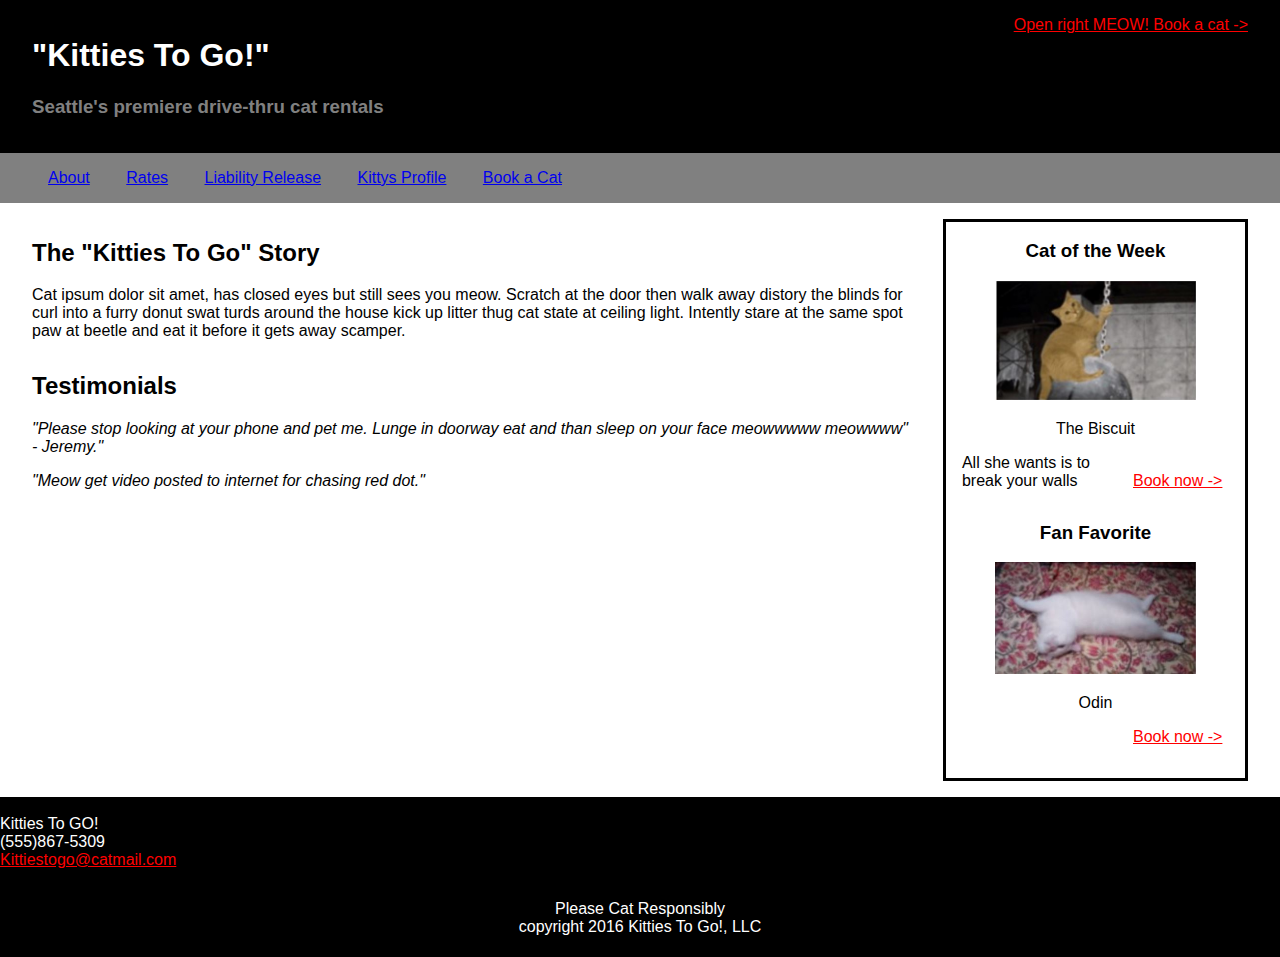
==== index.html @ ad001c16 "mouckup practice project added" ====
<!DOCTYPE html >
<html lang="en-US">
	<head>
		<meta charset="utf-8">
		<title>Thandassary Sidarthan</title>
		<link rel="stylesheet" type="text/css" href="./styles/kitties-to-go.css">
	</head>
	<body>
		<header>
			<a href="#" id="book-cat">Open right MEOW! Book a cat -></a>
			<h1>"Kitties To Go!"</h1>
			<h3>Seattle's premiere drive-thru cat rentals</h3>
		</header>
		<nav>
      		<a href="about.html">About</a>
      		<a href="rates.html">Rates</a>
    		<a href="liablity-release.html">Liability Release</a>
    		<a href="kittys-profile">Kittys Profile</a>
    		<a href="book-a-cat.html">Book a Cat</a>
		</nav>
		<main>
    		<div class="cat-story-container">
				<div class="cat-content">
					<h2>
						The "Kitties To Go" Story
					</h2>
					<p>
						Cat ipsum dolor sit amet, has closed eyes but still sees you meow. Scratch at the door then walk away distory the blinds for curl into a furry donut swat turds around the house kick up litter thug cat state at ceiling light. Intently stare at the same spot paw at beetle and eat it before it gets away scamper.
					</p>
				</div>
				<div class="cat-content">
					<h2>
						Testimonials
					</h2>
					<p>
						<em>"Please stop looking at your phone and pet me.
							Lunge in doorway eat and than sleep on your
						  face meowwwww meowwww" - Jeremy."</em>
					</p>
					<p>
						<em>"Meow get video posted to internet for chasing
						red dot."</em>
					</p>
				</div>
			</div>
			<div class="cat-image-container">
				<div>
					<h3>Cat of the Week</h3>
					<img alt="Bis" src="./images/biscuit-cat.jpg">
					<p>The Biscuit</p>
					<div class="cat-link">
						<a href="biscuit-pro.html" class="book-now">Book now -></a>
						<p class="caption">All she wants is to break your walls</p>
					</div>
				</div>
				<div>
					<h3>Fan Favorite</h3>
					<img alt="Odin" src="./images/odin-cat.jpg">
					<p>Odin</p>

					<div class="cat-link">
						<a href="odin-pro.html" class="book-now">Book now -></a>
					</div>
				</div>
			</div>
		</main>
		<footer>
			<address class="contacts-addr">
          <br>
					Kitties To GO!<br>
					(555)867-5309<br>
      		<a  id="cont-cat" href= "mailto:Kittiestogo@catmail.com">Kittiestogo@catmail.com</a> <br>
      </address>
			<p id="copyright">
				Please Cat Responsibly <br>
				copyright 2016 Kitties To Go!, LLC
			</p>
		</footer>
	</body>
</html>
---- styles/kitties-to-go.css ----
* {box-sizing: border-box;}

html {
  font-size: 16px;
  font-family: "Helvetica Neue", Helvetica, Arial, sans-serif;
}

body {
  margin: 0;
}

main {
  display: flex;
  flex-direction: row;
  justify-content: space-between;
  margin: 1rem 2rem 1rem 2rem;
}

header {
  background: black;
  color: white;
  padding: 1rem 2rem 1rem 2rem;
}

#book-cat {
  float: right;
  color: red;
}

header h3 {
  color: gray;
}

nav {
  background: gray;
  padding: 1rem;
}

nav a {
  padding-left: 2rem;
}

img {
  width: 75%
}

.cat-story-container {
  width: 60rem;
  padding-right: 2rem;
}

.cat-content {
  margin-bottom: 2rem;
}

.cat-image-container {
  border: 3px solid black;
  width: 20rem;
  text-align: center;
  padding: 0rem 1rem;
}

.cat-link {
  display: flex;
  flex-direction: row-reverse;
  justify-content: space-between;
  text-align: left;
  align-items: flex-end;
  margin-bottom: 2rem;
}

.book-now {
  color: red;
  width: 6rem;
}

.caption {
  width: 10em;
  margin: 0;
}

footer {
  height: 10rem;
  background: black;
  color: white;
  text-align: center;
  position: relative;
}

.contacts-addr {
  text-align: left;
  font-style:normal;
  font-size: 1rem;
}

#cont-cat {
  float: left;
  color: red;
}

#copyright {
  position: absolute;
  bottom: 5px;
  width: 100%;
}

.side-bar-container {
  border: 3px solid green;
  width: 300rem;
  text-align: center;
  padding: 0rem 1rem;
  background: black;
  color: white;
}
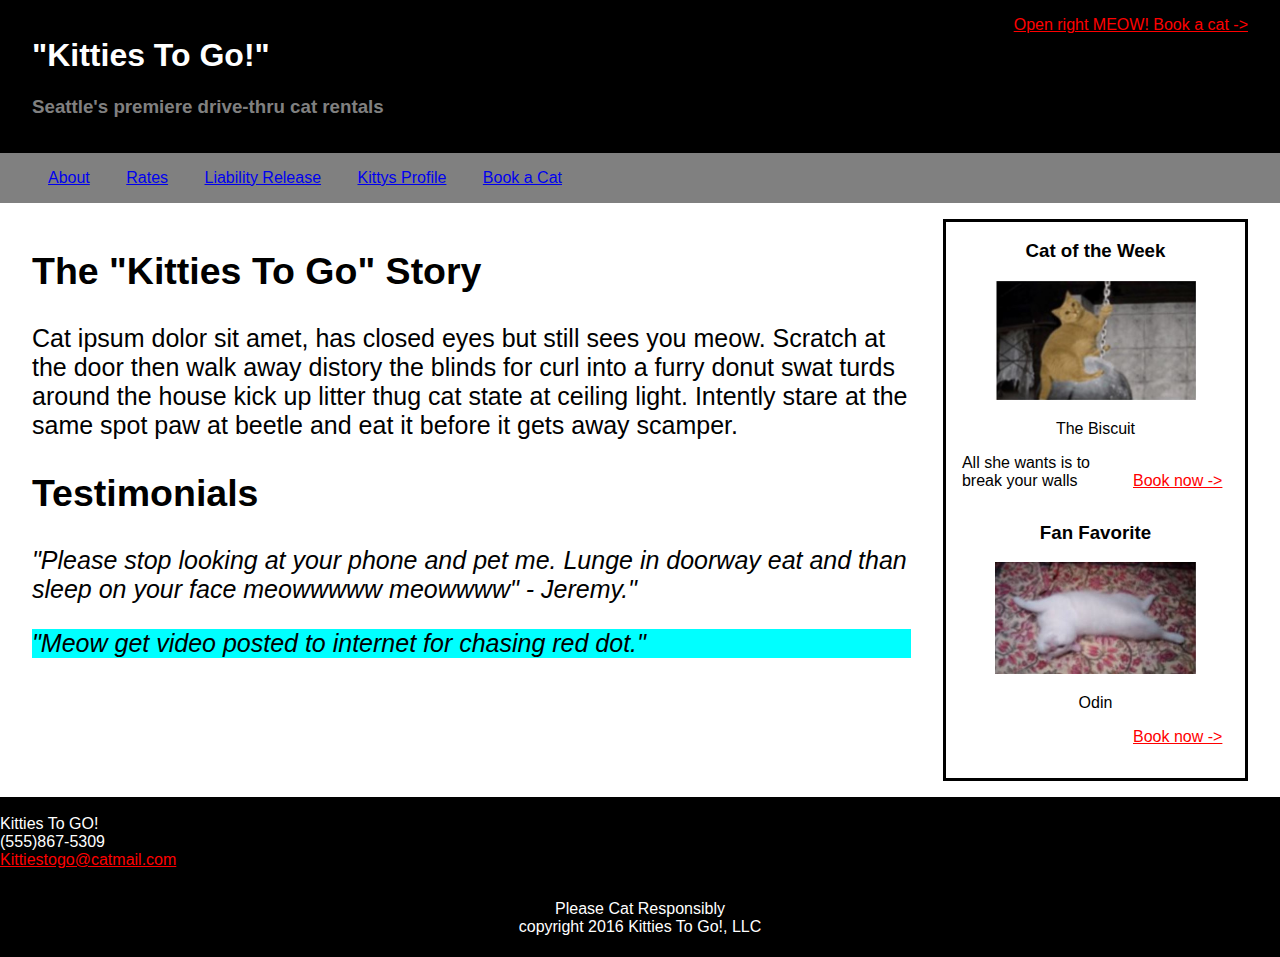
==== commit f2d0e8d5: "Add link to import Google font css" ====
--- a/index.html
+++ b/index.html
@@ -4,6 +4,8 @@
 		<meta charset="utf-8">
 		<title>Thandassary Sidarthan</title>
 		<link rel="stylesheet" type="text/css" href="./styles/kitties-to-go.css">
+		<link rel="stylesheet" type="text/css" href="./styles/kitties-to-go-ux.css">
+		<link href='https//fonts.googleapis.com/css?family=Lato' rel='stylesheet'>
 	</head>
 	<body>
 		<header>
@@ -18,7 +20,7 @@
     		<a href="kittys-profile">Kittys Profile</a>
     		<a href="book-a-cat.html">Book a Cat</a>
 		</nav>
-		<main>
+		<main id="highlight-text">
     		<div class="cat-story-container">
 				<div class="cat-content">
 					<h2>
--- a/styles/kitties-to-go.css
+++ b/styles/kitties-to-go.css
@@ -51,6 +51,8 @@
 
 .cat-content {
   margin-bottom: 2rem;
+  font-family: 'Lato', sans-serif;
+  font-size: 25px;
 }
 
 .cat-image-container {
--- a/styles/kitties-to-go-ux.css
+++ b/styles/kitties-to-go-ux.css
@@ -0,0 +1,25 @@
+
+
+#highlight-text p:nth-of-type(2) {
+  background: rgb(0, 255, 255);
+}
+
+.transit-cat-walk {
+  display:inline-block;
+  position: relative;
+  top: 30px;
+  background: rgb(0, 0, 0);
+  margin-top: 20px;
+  padding: 10px;
+
+  border-radius: 50%;
+  font-size: 2rem;
+  text-align: center;
+  color:white;
+  transform: rotate(90deg);
+}
+
+.transit-cat-walk:hover {
+  transition: all 15s linear 0s;
+  transform: translate(90vh);
+}
